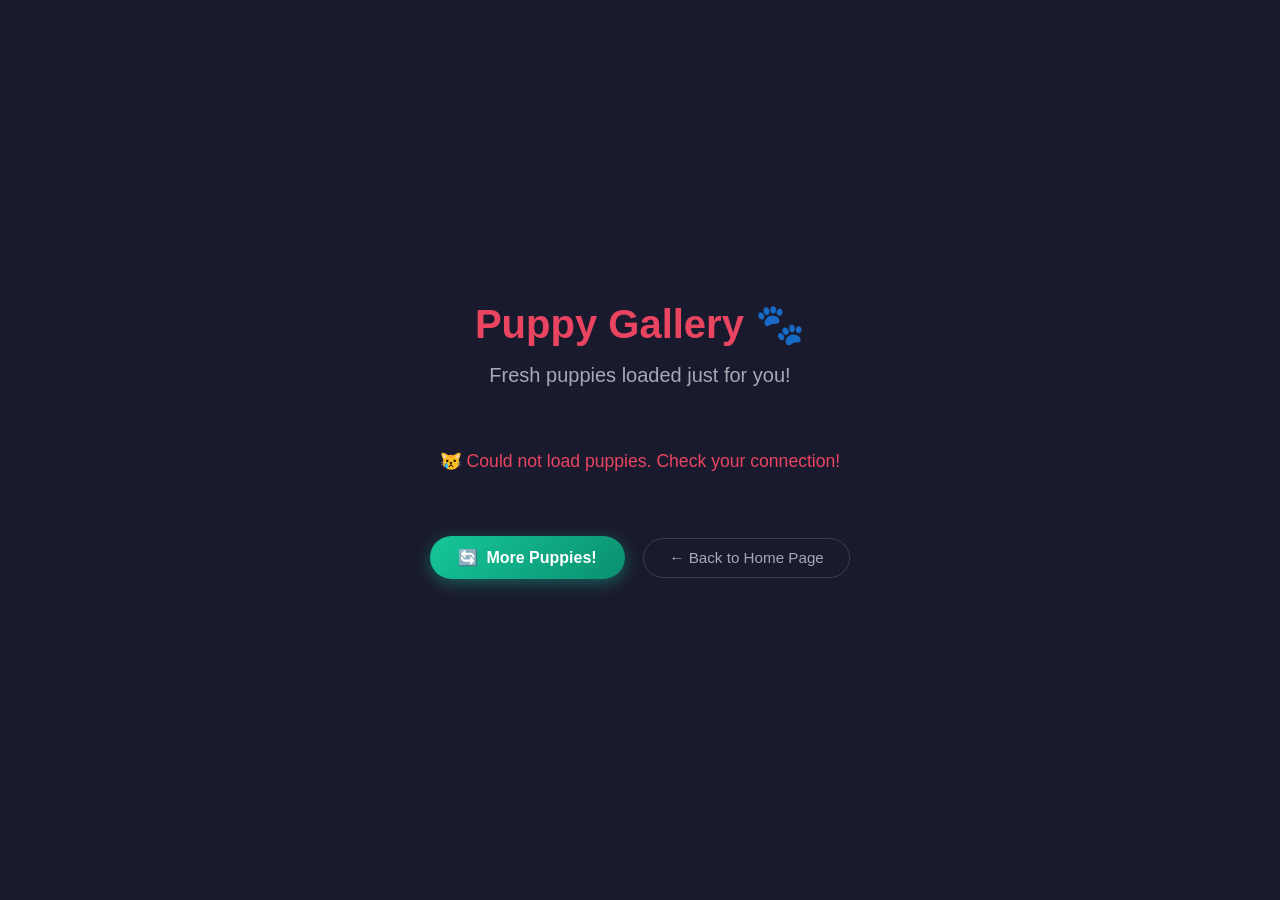
==== puppies.html @ 879e31b1 "Add puppy gallery page with fancy navigation button Made-with: Cursor" ====
<!DOCTYPE html>
<html lang="en">
<head>
    <meta charset="UTF-8">
    <meta name="viewport" content="width=device-width, initial-scale=1.0">
    <title>Puppies! 🐶</title>
    <link rel="stylesheet" href="css/style.css">
</head>
<body>
    <div class="container container--puppies">
        <h1 class="puppies-title">Puppy Gallery 🐾</h1>
        <p class="subtitle">Fresh puppies loaded just for you!</p>

        <div id="gallery" class="gallery">
            <div class="loading">
                <div class="spinner"></div>
                <p>Fetching puppies…</p>
            </div>
        </div>

        <button id="reload-btn" class="btn-reload">
            <span>🔄</span> More Puppies!
        </button>

        <a href="index.html" class="btn-back">
            ← Back to Home Page
        </a>
    </div>
    <script src="js/puppies.js"></script>
</body>
</html>
---- css/style.css ----
*, *::before, *::after {
    box-sizing: border-box;
    margin: 0;
    padding: 0;
}

body {
    font-family: Arial, sans-serif;
    display: flex;
    flex-direction: column;
    align-items: center;
    justify-content: center;
    min-height: 100vh;
    background: #1a1a2e;
    color: #eee;
}

/* ── Shared container ── */
.container {
    text-align: center;
    padding: 2rem;
}

h1 {
    font-size: 3rem;
    color: #e94560;
    margin-bottom: 1rem;
}

.subtitle {
    font-size: 1.25rem;
    color: #a8a8b3;
    margin-bottom: 2rem;
}

#app {
    background: rgba(255, 255, 255, 0.05);
    border: 1px solid rgba(255, 255, 255, 0.1);
    border-radius: 8px;
    padding: 1rem 2rem;
    font-size: 1rem;
    color: #16c79a;
    letter-spacing: 0.05em;
    margin-bottom: 2.5rem;
}

/* ── Fancy "Meet the Puppies" button ── */
.btn-puppies {
    position: relative;
    display: inline-flex;
    align-items: center;
    gap: 0.6rem;
    padding: 1rem 2.2rem;
    font-size: 1.15rem;
    font-weight: bold;
    text-decoration: none;
    color: #fff;
    background: linear-gradient(135deg, #e94560 0%, #f5a623 100%);
    border-radius: 50px;
    overflow: hidden;
    box-shadow: 0 4px 20px rgba(233, 69, 96, 0.5);
    transition: transform 0.2s ease, box-shadow 0.2s ease;
}

.btn-puppies:hover {
    transform: translateY(-3px) scale(1.04);
    box-shadow: 0 8px 30px rgba(233, 69, 96, 0.7);
}

.btn-puppies:active {
    transform: translateY(0) scale(0.98);
}

.btn-icon {
    font-size: 1.4rem;
    animation: wag 1s infinite alternate ease-in-out;
}

@keyframes wag {
    from { transform: rotate(-15deg); }
    to   { transform: rotate(15deg); }
}

/* Shine sweep effect */
.btn-shine {
    position: absolute;
    top: 0; left: -75%;
    width: 50%;
    height: 100%;
    background: linear-gradient(
        120deg,
        transparent 0%,
        rgba(255,255,255,0.35) 50%,
        transparent 100%
    );
    animation: shine 2.5s infinite;
}

@keyframes shine {
    0%   { left: -75%; }
    60%  { left: 125%; }
    100% { left: 125%; }
}

/* ── Puppies page ── */
.container--puppies {
    max-width: 1100px;
    width: 100%;
    padding: 2rem 1rem;
}

.puppies-title {
    font-size: 2.5rem;
}

/* Gallery grid */
.gallery {
    display: grid;
    grid-template-columns: repeat(3, 1fr);
    gap: 1rem;
    margin: 2rem 0;
}

@media (max-width: 700px) {
    .gallery { grid-template-columns: repeat(2, 1fr); }
}

@media (max-width: 440px) {
    .gallery { grid-template-columns: 1fr; }
}

.puppy-card {
    border-radius: 12px;
    overflow: hidden;
    background: rgba(255,255,255,0.05);
    box-shadow: 0 4px 16px rgba(0,0,0,0.4);
    animation: pop-in 0.4s ease both;
    transition: transform 0.2s ease, box-shadow 0.2s ease;
}

.puppy-card:hover {
    transform: scale(1.03);
    box-shadow: 0 8px 28px rgba(0,0,0,0.55);
}

.puppy-card img {
    width: 100%;
    height: 220px;
    object-fit: cover;
    display: block;
}

@keyframes pop-in {
    from { opacity: 0; transform: scale(0.85); }
    to   { opacity: 1; transform: scale(1); }
}

/* Loading state */
.loading {
    grid-column: 1 / -1;
    display: flex;
    flex-direction: column;
    align-items: center;
    gap: 1rem;
    padding: 3rem;
    color: #a8a8b3;
}

.spinner {
    width: 48px;
    height: 48px;
    border: 4px solid rgba(255,255,255,0.1);
    border-top-color: #e94560;
    border-radius: 50%;
    animation: spin 0.8s linear infinite;
}

@keyframes spin {
    to { transform: rotate(360deg); }
}

.error {
    grid-column: 1 / -1;
    color: #e94560;
    font-size: 1.1rem;
    padding: 2rem;
}

/* Reload button */
.btn-reload {
    display: inline-flex;
    align-items: center;
    gap: 0.5rem;
    padding: 0.75rem 1.8rem;
    font-size: 1rem;
    font-weight: bold;
    color: #fff;
    background: linear-gradient(135deg, #16c79a, #0a8f6e);
    border: none;
    border-radius: 50px;
    cursor: pointer;
    box-shadow: 0 4px 16px rgba(22, 199, 154, 0.4);
    transition: transform 0.2s ease, box-shadow 0.2s ease;
    margin-bottom: 1.2rem;
}

.btn-reload:hover:not(:disabled) {
    transform: translateY(-2px) scale(1.04);
    box-shadow: 0 6px 22px rgba(22, 199, 154, 0.6);
}

.btn-reload:disabled {
    opacity: 0.5;
    cursor: not-allowed;
}

/* Back button */
.btn-back {
    display: inline-block;
    padding: 0.65rem 1.6rem;
    font-size: 0.95rem;
    text-decoration: none;
    color: #a8a8b3;
    border: 1px solid rgba(255,255,255,0.15);
    border-radius: 50px;
    transition: color 0.2s ease, border-color 0.2s ease, background 0.2s ease;
    margin-left: 0.8rem;
}

.btn-back:hover {
    color: #fff;
    border-color: rgba(255,255,255,0.4);
    background: rgba(255,255,255,0.07);
}
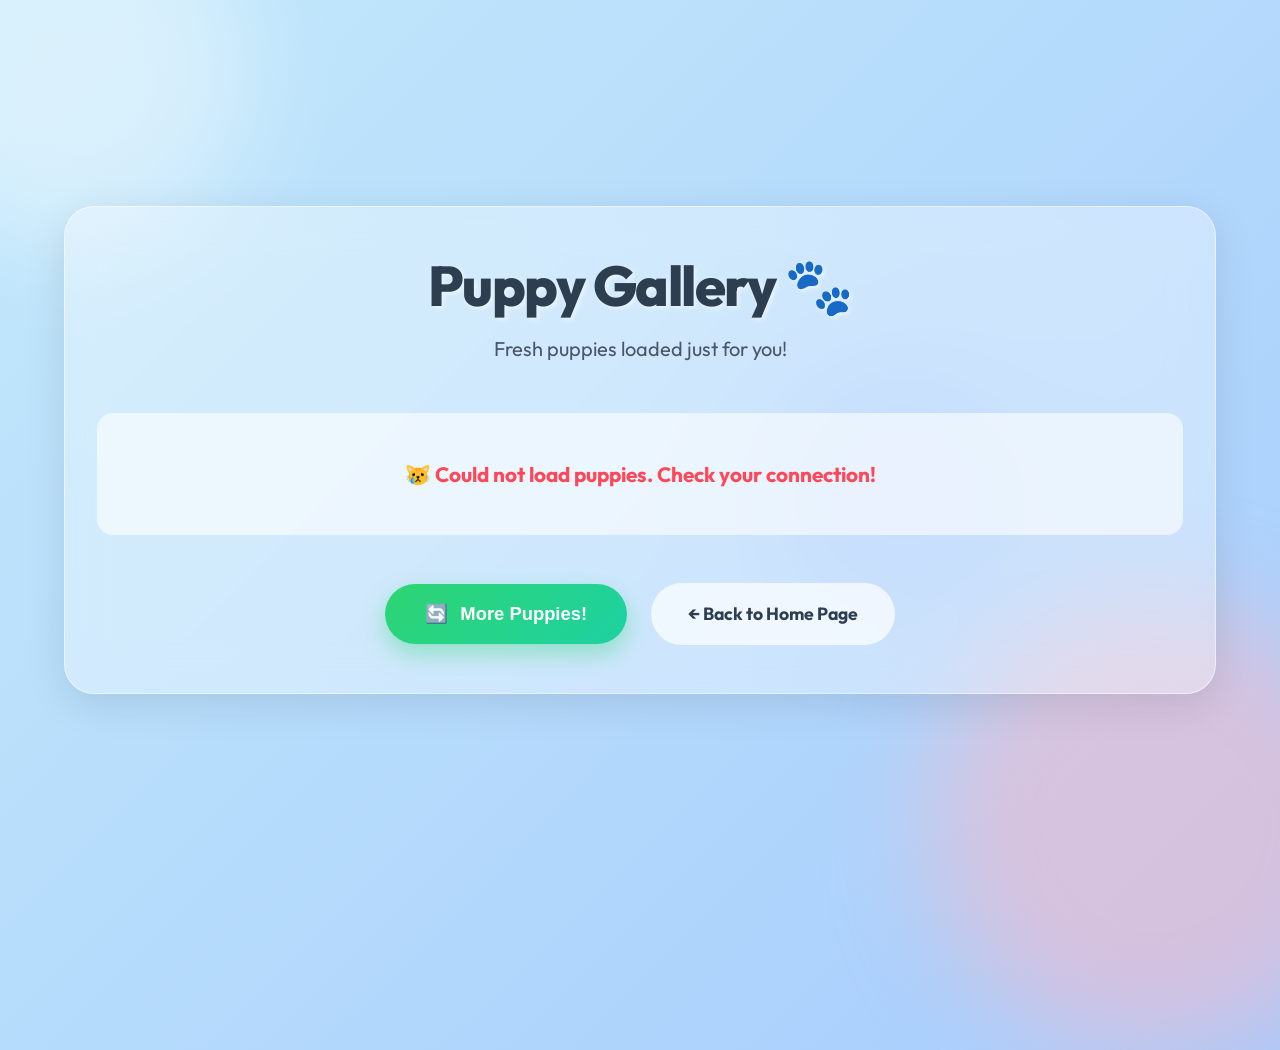
==== commit 8600257c: "Redesign pages with a modern glassmorphism UI Made-with: Cursor" ====
--- a/puppies.html
+++ b/puppies.html
@@ -7,6 +7,10 @@
     <link rel="stylesheet" href="css/style.css">
 </head>
 <body>
+    <div class="bg-shape shape1"></div>
+    <div class="bg-shape shape2"></div>
+    <div class="bg-shape shape3"></div>
+
     <div class="container container--puppies">
         <h1 class="puppies-title">Puppy Gallery 🐾</h1>
         <p class="subtitle">Fresh puppies loaded just for you!</p>
@@ -18,14 +22,16 @@
             </div>
         </div>
 
-        <button id="reload-btn" class="btn-reload">
-            <span>🔄</span> More Puppies!
-        </button>
+        <div class="actions">
+            <button id="reload-btn" class="btn-reload">
+                <span>🔄</span> More Puppies!
+            </button>
 
-        <a href="index.html" class="btn-back">
-            ← Back to Home Page
-        </a>
+            <a href="index.html" class="btn-back">
+                ← Back to Home Page
+            </a>
+        </div>
     </div>
     <script src="js/puppies.js"></script>
 </body>
-</html>
+</html>
--- a/css/style.css
+++ b/css/style.css
@@ -1,3 +1,5 @@
+@import url('https://fonts.googleapis.com/css2?family=Outfit:wght@300;400;600;800&display=swap');
+
 *, *::before, *::after {
     box-sizing: border-box;
     margin: 0;
@@ -5,43 +7,144 @@
 }
 
 body {
-    font-family: Arial, sans-serif;
+    font-family: 'Outfit', sans-serif;
     display: flex;
     flex-direction: column;
     align-items: center;
     justify-content: center;
     min-height: 100vh;
-    background: #1a1a2e;
-    color: #eee;
+    background: linear-gradient(-45deg, #ff9a9e, #fecfef, #a1c4fd, #c2e9fb);
+    background-size: 400% 400%;
+    animation: gradientBG 15s ease infinite;
+    color: #333;
+    overflow-x: hidden;
+    position: relative;
+}
+
+@keyframes gradientBG {
+    0% { background-position: 0% 50%; }
+    50% { background-position: 100% 50%; }
+    100% { background-position: 0% 50%; }
+}
+
+/* Background floating shapes */
+.bg-shape {
+    position: absolute;
+    border-radius: 50%;
+    background: rgba(255, 255, 255, 0.4);
+    filter: blur(50px);
+    z-index: -1;
+    animation: float 10s infinite ease-in-out;
+}
+.shape1 { width: 350px; height: 350px; top: -100px; left: -100px; animation-delay: 0s; }
+.shape2 { width: 450px; height: 450px; bottom: -150px; right: -100px; animation-delay: -5s; background: rgba(255, 182, 193, 0.5); }
+.shape3 { width: 250px; height: 250px; top: 40%; left: 60%; animation-delay: -2s; background: rgba(161, 196, 253, 0.5); }
+
+@keyframes float {
+    0%, 100% { transform: translateY(0) scale(1); }
+    50% { transform: translateY(-30px) scale(1.05); }
 }
 
 /* ── Shared container ── */
 .container {
     text-align: center;
-    padding: 2rem;
+    padding: 3rem 2.5rem;
+    max-width: 700px;
+    background: rgba(255, 255, 255, 0.35);
+    backdrop-filter: blur(20px);
+    -webkit-backdrop-filter: blur(20px);
+    border: 1px solid rgba(255, 255, 255, 0.5);
+    border-radius: 30px;
+    box-shadow: 0 10px 40px rgba(0, 0, 0, 0.1);
+    z-index: 10;
+    margin: 2rem;
+}
+
+.hero-icon {
+    font-size: 5rem;
+    margin-bottom: 1rem;
+    animation: bounce 2s infinite ease-in-out;
+    display: inline-block;
+    filter: drop-shadow(0 4px 6px rgba(0,0,0,0.1));
+}
+
+@keyframes bounce {
+    0%, 100% { transform: translateY(0) rotate(0); }
+    50%       { transform: translateY(-15px) rotate(5deg); }
 }
 
 h1 {
-    font-size: 3rem;
-    color: #e94560;
+    font-size: 3.8rem;
+    font-weight: 800;
+    color: #2c3e50;
     margin-bottom: 1rem;
+    letter-spacing: -1.5px;
+    line-height: 1.1;
+    text-shadow: 2px 2px 4px rgba(255,255,255,0.6);
 }
 
 .subtitle {
     font-size: 1.25rem;
-    color: #a8a8b3;
-    margin-bottom: 2rem;
-}
-
-#app {
-    background: rgba(255, 255, 255, 0.05);
-    border: 1px solid rgba(255, 255, 255, 0.1);
-    border-radius: 8px;
-    padding: 1rem 2rem;
-    font-size: 1rem;
-    color: #16c79a;
-    letter-spacing: 0.05em;
+    color: #4a5568;
     margin-bottom: 2.5rem;
+    line-height: 1.6;
+    font-weight: 400;
+}
+
+/* Puppy fact box */
+.fact-box {
+    background: rgba(255, 255, 255, 0.5);
+    border: 1px solid rgba(255, 255, 255, 0.8);
+    border-radius: 20px;
+    padding: 1.5rem 2rem;
+    margin-bottom: 3rem;
+    cursor: pointer;
+    transition: all 0.4s cubic-bezier(0.25, 0.8, 0.25, 1);
+    box-shadow: 0 4px 15px rgba(0,0,0,0.05);
+    position: relative;
+    overflow: hidden;
+}
+
+.fact-box::before {
+    content: '';
+    position: absolute;
+    top: 0; left: -100%;
+    width: 50%;
+    height: 100%;
+    background: linear-gradient(to right, transparent, rgba(255,255,255,0.8), transparent);
+    transform: skewX(-20deg);
+    transition: 0.5s;
+}
+
+.fact-box:hover {
+    transform: translateY(-5px) scale(1.02);
+    box-shadow: 0 12px 30px rgba(0,0,0,0.1);
+    background: rgba(255, 255, 255, 0.7);
+}
+
+.fact-box:hover::before {
+    left: 150%;
+}
+
+.fact-label {
+    display: inline-block;
+    font-size: 0.85rem;
+    text-transform: uppercase;
+    letter-spacing: 0.15em;
+    color: #ff4757;
+    margin-bottom: 0.8rem;
+    font-weight: 800;
+    background: rgba(255,255,255,0.8);
+    padding: 0.3rem 1rem;
+    border-radius: 20px;
+    box-shadow: 0 2px 8px rgba(0,0,0,0.05);
+}
+
+.fact-box p {
+    font-size: 1.15rem;
+    color: #2d3436;
+    line-height: 1.6;
+    font-weight: 500;
 }
 
 /* ── Fancy "Meet the Puppies" button ── */
@@ -49,110 +152,130 @@
     position: relative;
     display: inline-flex;
     align-items: center;
-    gap: 0.6rem;
-    padding: 1rem 2.2rem;
-    font-size: 1.15rem;
-    font-weight: bold;
+    justify-content: center;
+    gap: 0.8rem;
+    padding: 1.2rem 2.5rem;
+    font-size: 1.25rem;
+    font-weight: 800;
     text-decoration: none;
     color: #fff;
-    background: linear-gradient(135deg, #e94560 0%, #f5a623 100%);
+    background: linear-gradient(135deg, #ff6b81 0%, #ff4757 100%);
     border-radius: 50px;
     overflow: hidden;
-    box-shadow: 0 4px 20px rgba(233, 69, 96, 0.5);
-    transition: transform 0.2s ease, box-shadow 0.2s ease;
+    box-shadow: 0 10px 25px rgba(255, 107, 129, 0.4);
+    transition: all 0.3s cubic-bezier(0.175, 0.885, 0.32, 1.275);
 }
 
 .btn-puppies:hover {
-    transform: translateY(-3px) scale(1.04);
-    box-shadow: 0 8px 30px rgba(233, 69, 96, 0.7);
+    transform: translateY(-5px) scale(1.05);
+    box-shadow: 0 15px 35px rgba(255, 107, 129, 0.6);
 }
 
 .btn-puppies:active {
-    transform: translateY(0) scale(0.98);
+    transform: translateY(2px) scale(0.98);
 }
 
 .btn-icon {
-    font-size: 1.4rem;
+    font-size: 1.5rem;
     animation: wag 1s infinite alternate ease-in-out;
 }
 
 @keyframes wag {
-    from { transform: rotate(-15deg); }
-    to   { transform: rotate(15deg); }
+    from { transform: rotate(-20deg); }
+    to   { transform: rotate(20deg); }
 }
 
 /* Shine sweep effect */
 .btn-shine {
     position: absolute;
-    top: 0; left: -75%;
+    top: 0; left: -100%;
     width: 50%;
     height: 100%;
     background: linear-gradient(
         120deg,
         transparent 0%,
-        rgba(255,255,255,0.35) 50%,
+        rgba(255,255,255,0.4) 50%,
         transparent 100%
     );
-    animation: shine 2.5s infinite;
+    animation: shine 3s infinite;
 }
 
 @keyframes shine {
-    0%   { left: -75%; }
-    60%  { left: 125%; }
-    100% { left: 125%; }
+    0%   { left: -100%; }
+    20%  { left: 200%; }
+    100% { left: 200%; }
 }
 
 /* ── Puppies page ── */
 .container--puppies {
-    max-width: 1100px;
-    width: 100%;
-    padding: 2rem 1rem;
+    max-width: 1200px;
+    width: 90%;
+    padding: 3rem 2rem;
 }
 
 .puppies-title {
-    font-size: 2.5rem;
+    font-size: 3.5rem;
 }
 
 /* Gallery grid */
 .gallery {
     display: grid;
-    grid-template-columns: repeat(3, 1fr);
-    gap: 1rem;
-    margin: 2rem 0;
-}
-
-@media (max-width: 700px) {
-    .gallery { grid-template-columns: repeat(2, 1fr); }
-}
-
-@media (max-width: 440px) {
-    .gallery { grid-template-columns: 1fr; }
+    grid-template-columns: repeat(auto-fill, minmax(300px, 1fr));
+    gap: 2rem;
+    margin: 3rem 0;
 }
 
 .puppy-card {
-    border-radius: 12px;
+    border-radius: 24px;
     overflow: hidden;
-    background: rgba(255,255,255,0.05);
-    box-shadow: 0 4px 16px rgba(0,0,0,0.4);
-    animation: pop-in 0.4s ease both;
-    transition: transform 0.2s ease, box-shadow 0.2s ease;
+    background: rgba(255, 255, 255, 0.8);
+    box-shadow: 0 10px 20px rgba(0,0,0,0.05);
+    animation: pop-in 0.6s cubic-bezier(0.175, 0.885, 0.32, 1.275) both;
+    transition: all 0.4s ease;
+    border: 6px solid #fff;
+    cursor: pointer;
+    position: relative;
+    backdrop-filter: blur(10px);
+}
+
+.puppy-card::after {
+    content: '🐾';
+    position: absolute;
+    bottom: -40px;
+    right: 20px;
+    font-size: 1.8rem;
+    opacity: 0;
+    transition: all 0.4s cubic-bezier(0.175, 0.885, 0.32, 1.275);
+    filter: drop-shadow(0 2px 4px rgba(0,0,0,0.2));
 }
 
 .puppy-card:hover {
-    transform: scale(1.03);
-    box-shadow: 0 8px 28px rgba(0,0,0,0.55);
+    transform: translateY(-12px) rotate(2deg);
+    box-shadow: 0 20px 40px rgba(0,0,0,0.12);
+    border-color: #ff9a9e;
+}
+
+.puppy-card:hover::after {
+    bottom: 20px;
+    opacity: 1;
+    transform: rotate(-15deg);
 }
 
 .puppy-card img {
     width: 100%;
-    height: 220px;
+    height: 280px;
     object-fit: cover;
     display: block;
+    transition: transform 0.6s ease;
+}
+
+.puppy-card:hover img {
+    transform: scale(1.1);
 }
 
 @keyframes pop-in {
-    from { opacity: 0; transform: scale(0.85); }
-    to   { opacity: 1; transform: scale(1); }
+    from { opacity: 0; transform: translateY(40px) scale(0.9); }
+    to   { opacity: 1; transform: translateY(0) scale(1); }
 }
 
 /* Loading state */
@@ -161,18 +284,20 @@
     display: flex;
     flex-direction: column;
     align-items: center;
-    gap: 1rem;
-    padding: 3rem;
-    color: #a8a8b3;
+    gap: 1.5rem;
+    padding: 5rem 2rem;
+    color: #4a5568;
+    font-weight: 700;
+    font-size: 1.3rem;
 }
 
 .spinner {
-    width: 48px;
-    height: 48px;
-    border: 4px solid rgba(255,255,255,0.1);
-    border-top-color: #e94560;
+    width: 70px;
+    height: 70px;
+    border: 6px solid rgba(255, 107, 129, 0.2);
+    border-top-color: #ff4757;
     border-radius: 50%;
-    animation: spin 0.8s linear infinite;
+    animation: spin 0.8s cubic-bezier(0.68, -0.55, 0.265, 1.55) infinite;
 }
 
 @keyframes spin {
@@ -181,54 +306,92 @@
 
 .error {
     grid-column: 1 / -1;
-    color: #e94560;
-    font-size: 1.1rem;
-    padding: 2rem;
+    color: #ff4757;
+    font-size: 1.3rem;
+    padding: 3rem;
+    font-weight: 700;
+    background: rgba(255, 255, 255, 0.6);
+    border-radius: 16px;
+    display: inline-block;
+}
+
+/* Actions container */
+.actions {
+    display: flex;
+    justify-content: center;
+    align-items: center;
+    flex-wrap: wrap;
+    gap: 1.5rem;
+    margin-top: 2rem;
 }
 
 /* Reload button */
 .btn-reload {
     display: inline-flex;
     align-items: center;
-    gap: 0.5rem;
-    padding: 0.75rem 1.8rem;
-    font-size: 1rem;
-    font-weight: bold;
+    gap: 0.8rem;
+    padding: 1.2rem 2.5rem;
+    font-size: 1.15rem;
+    font-weight: 800;
     color: #fff;
-    background: linear-gradient(135deg, #16c79a, #0a8f6e);
+    background: linear-gradient(135deg, #2ed573, #1dd1a1);
     border: none;
     border-radius: 50px;
     cursor: pointer;
-    box-shadow: 0 4px 16px rgba(22, 199, 154, 0.4);
-    transition: transform 0.2s ease, box-shadow 0.2s ease;
-    margin-bottom: 1.2rem;
+    box-shadow: 0 10px 25px rgba(46, 213, 115, 0.4);
+    transition: all 0.3s cubic-bezier(0.175, 0.885, 0.32, 1.275);
 }
 
 .btn-reload:hover:not(:disabled) {
-    transform: translateY(-2px) scale(1.04);
-    box-shadow: 0 6px 22px rgba(22, 199, 154, 0.6);
+    transform: translateY(-5px) scale(1.05);
+    box-shadow: 0 15px 35px rgba(46, 213, 115, 0.6);
 }
 
 .btn-reload:disabled {
-    opacity: 0.5;
+    opacity: 0.6;
     cursor: not-allowed;
+    transform: none;
 }
 
 /* Back button */
 .btn-back {
-    display: inline-block;
-    padding: 0.65rem 1.6rem;
-    font-size: 0.95rem;
+    display: inline-flex;
+    align-items: center;
+    padding: 1.1rem 2.2rem;
+    font-size: 1.1rem;
+    font-weight: 700;
     text-decoration: none;
-    color: #a8a8b3;
-    border: 1px solid rgba(255,255,255,0.15);
+    color: #2c3e50;
+    background: rgba(255,255,255,0.7);
     border-radius: 50px;
-    transition: color 0.2s ease, border-color 0.2s ease, background 0.2s ease;
-    margin-left: 0.8rem;
+    transition: all 0.3s ease;
+    border: 2px solid transparent;
 }
 
 .btn-back:hover {
-    color: #fff;
-    border-color: rgba(255,255,255,0.4);
-    background: rgba(255,255,255,0.07);
-}
+    color: #ff4757;
+    background: #fff;
+    transform: translateX(-5px);
+    border-color: #ff4757;
+    box-shadow: 0 8px 20px rgba(255, 71, 87, 0.15);
+}
+
+/* Responsive adjustments */
+@media (max-width: 768px) {
+    h1 {
+        font-size: 2.8rem;
+    }
+    .puppies-title {
+        font-size: 2.5rem;
+    }
+    .hero-icon {
+        font-size: 4rem;
+    }
+    .container {
+        padding: 2rem 1.5rem;
+    }
+    .gallery {
+        grid-template-columns: repeat(auto-fill, minmax(250px, 1fr));
+        gap: 1.5rem;
+    }
+}
